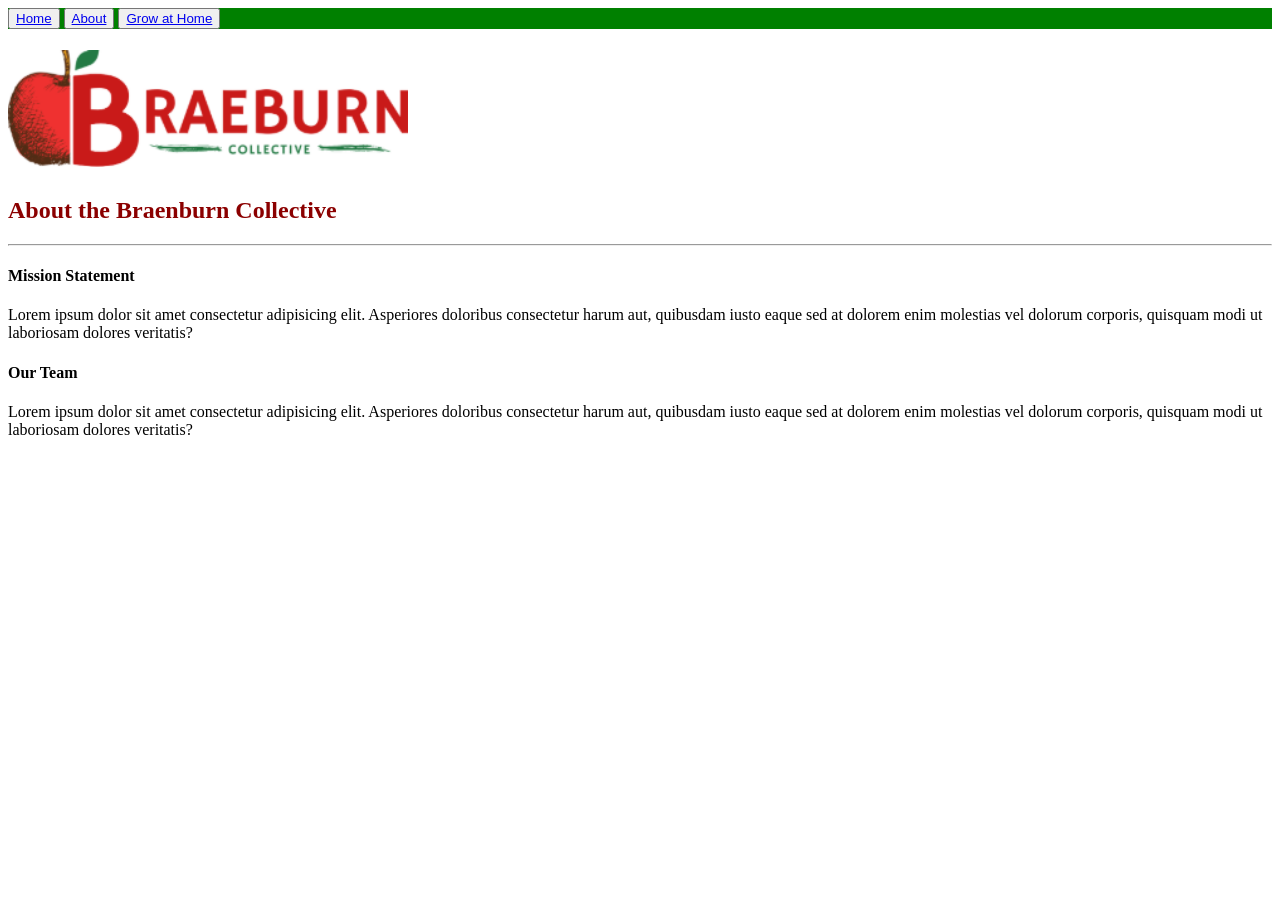
==== about.html @ 4c002f60 "shift" ====
<!DOCTYPE html>
<html lang="en">
    <head>
        <meta charset="UTF-8">
        <meta name="viewport" content="width=device-width, initial-scale=1">
        <title>Information page</title>
        <script src="./needed/functions.js"></script>
        <link rel="stylesheet" href="./needed/style.css">
    </head>
    <body>
        <header>
            <nav>
                <div id="nav">
                    <button onclick="location.href='home.html'">
                        <a href="home.html">Home</a>
                    </button>
                    <button onclick="location.href='about.html'">
                        <a href="about.html">About</a>
                    </button>
                    <button onclick="location.href='plants.html'">
                        <a href="plants.html">Grow at Home</a>
                    </button>
                </div>
            </nav>
        </header>
        <h1>
            <a href="home.html">
                <img src="./pictures/BBC.png" alt="Braenburn Collective logo" width="400">
            </a>
        </h1>
        <h2>About the Braenburn Collective</h2>
        <hr>
        <h4>Mission Statement</h4>
        <p> Lorem ipsum dolor sit amet consectetur adipisicing elit. Asperiores doloribus consectetur harum aut, quibusdam iusto eaque sed at dolorem enim molestias vel dolorum corporis, quisquam modi ut laboriosam dolores veritatis?</p>
        <h4>Our Team</h4>
        <p>Lorem ipsum dolor sit amet consectetur adipisicing elit. Asperiores doloribus consectetur harum aut, quibusdam iusto eaque sed at dolorem enim molestias vel dolorum corporis, quisquam modi ut laboriosam dolores veritatis?</p>
    </body>
</html>
---- needed/style.css ----
body {
    background-color: white;
}

h2 {
    color: darkred;
}

h3 {
    color:darkgreen;
}

nav {
    background-color: green;
    overflow: hidden;
}


.tab {
    overflow: hidden;
    border: 1px solid #ccc;
    background-color: #f1f1f1;
}

.tab button {
    background-color: inherit;
    float: left;
    border: none;
    outline: none;
    cursor: pointer;
    padding: 14px 16px;
    transition: 0.3s;
}

.tab button:hover {
    background-color: #ddd;
}

.tab button.active {
    background-color: #ccc;
}

.tabcontent {
    display: none;
    padding: 6px 12px;
    border: 1px solid #ccc;
    border-top: none;
    animation: fadeEffect 1s;
}

@keyframes fadeEffect {
    from {opacity: 0;}
    to {opacity: 1;}
}
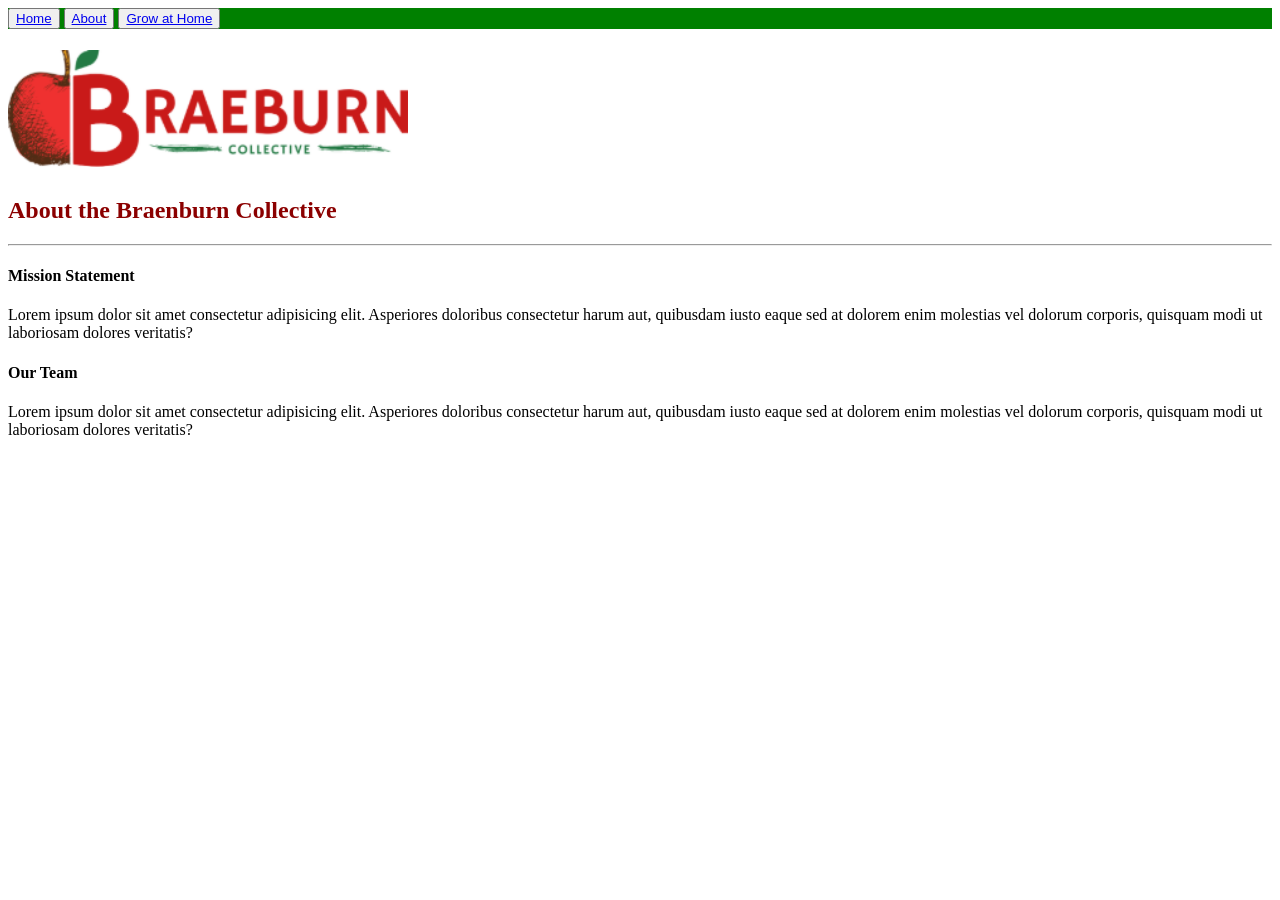
==== commit 317b62d5: "ill cry" ====
--- a/about.html
+++ b/about.html
@@ -25,7 +25,7 @@
         </header>
         <h1>
             <a href="home.html">
-                <img src="./pictures/BBC.png" alt="Braenburn Collective logo" width="400">
+                <img src=".//needed/pictures/BBC.png" alt="Braenburn Collective logo" width="400">
             </a>
         </h1>
         <h2>About the Braenburn Collective</h2>
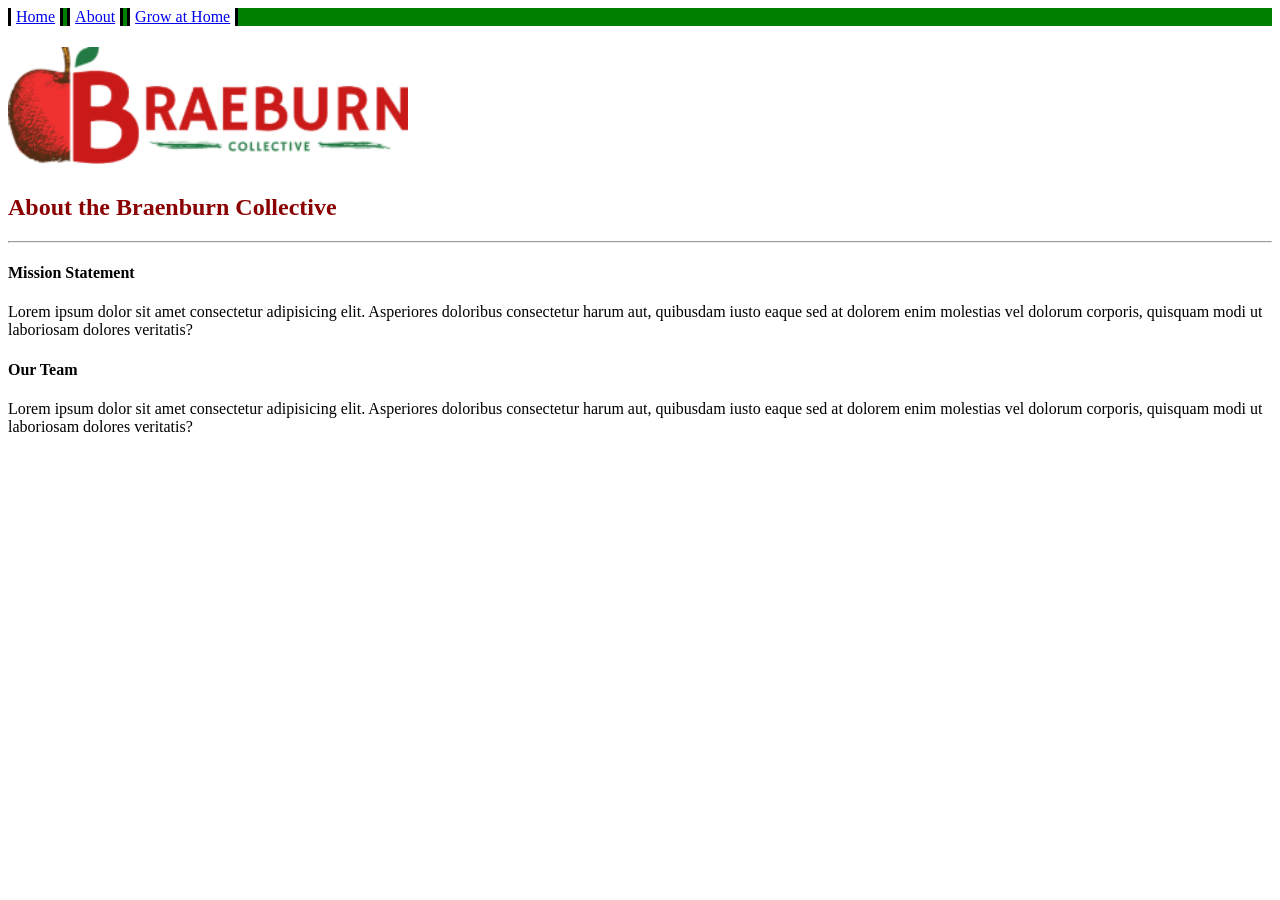
==== commit c4983a43: "more ui fixes" ====
--- a/about.html
+++ b/about.html
@@ -11,20 +11,14 @@
         <header>
             <nav>
                 <div id="nav">
-                    <button onclick="location.href='home.html'">
-                        <a href="home.html">Home</a>
-                    </button>
-                    <button onclick="location.href='about.html'">
-                        <a href="about.html">About</a>
-                    </button>
-                    <button onclick="location.href='plants.html'">
-                        <a href="plants.html">Grow at Home</a>
-                    </button>
+                        <a href="index.html" class = "nav_button">Home</a>
+                        <a href="about.html" class = "nav_button">About</a>
+                        <a href="plants.html" class = "nav_button">Grow at Home</a>
                 </div>
             </nav>
         </header>
         <h1>
-            <a href="home.html">
+            <a href="index.html">
                 <img src=".//needed/pictures/BBC.png" alt="Braenburn Collective logo" width="400">
             </a>
         </h1>
--- a/needed/style.css
+++ b/needed/style.css
@@ -47,6 +47,15 @@
     border-top: none;
     animation: fadeEffect 1s;
 }
+.nav_button {
+    background-color: white;
+    padding: 5px 5px;
+    border: 3px solid black;
+    border-color: black;
+    border-radius: 3px;
+    container: center;
+}
+
 
 @keyframes fadeEffect {
     from {opacity: 0;}
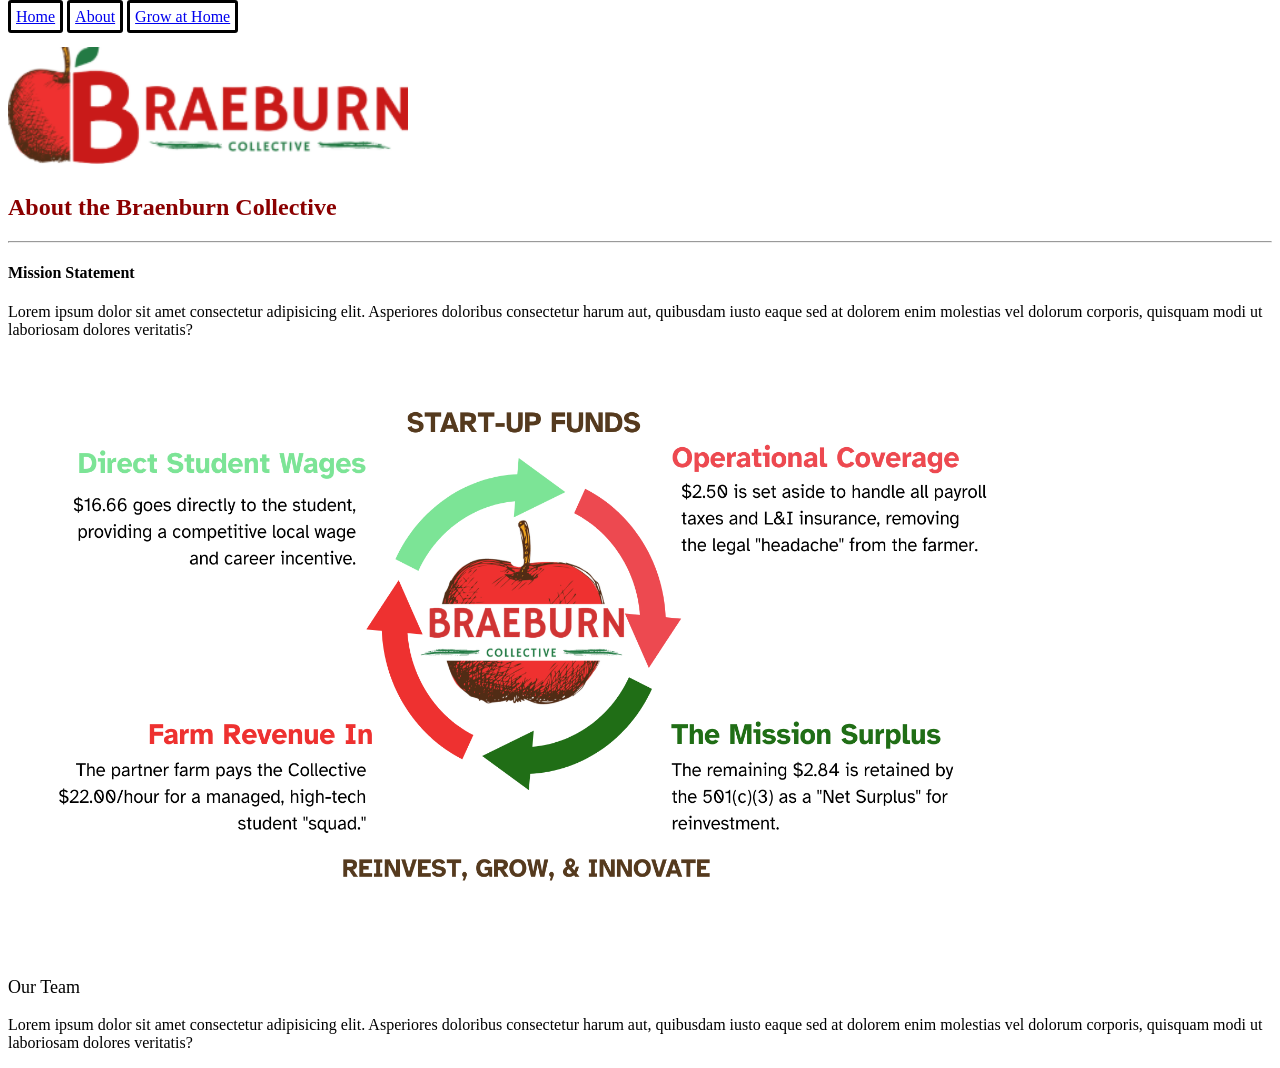
==== commit 5cfc712e: "good changes" ====
--- a/about.html
+++ b/about.html
@@ -26,7 +26,8 @@
         <hr>
         <h4>Mission Statement</h4>
         <p> Lorem ipsum dolor sit amet consectetur adipisicing elit. Asperiores doloribus consectetur harum aut, quibusdam iusto eaque sed at dolorem enim molestias vel dolorum corporis, quisquam modi ut laboriosam dolores veritatis?</p>
-        <h4>Our Team</h4>
+        <img src=".//needed/pictures/infographic.png" alt="Farm image" width="80%" height="600px">
+        <p style="font-size: large;">Our Team</p>
         <p>Lorem ipsum dolor sit amet consectetur adipisicing elit. Asperiores doloribus consectetur harum aut, quibusdam iusto eaque sed at dolorem enim molestias vel dolorum corporis, quisquam modi ut laboriosam dolores veritatis?</p>
     </body>
 </html>
--- a/needed/style.css
+++ b/needed/style.css
@@ -9,12 +9,6 @@
 h3 {
     color:darkgreen;
 }
-
-nav {
-    background-color: green;
-    overflow: hidden;
-}
-
 
 .tab {
     overflow: hidden;
@@ -47,6 +41,7 @@
     border-top: none;
     animation: fadeEffect 1s;
 }
+
 .nav_button {
     background-color: white;
     padding: 5px 5px;
@@ -54,6 +49,7 @@
     border-color: black;
     border-radius: 3px;
     container: center;
+    overflow: hidden;
 }
 
 
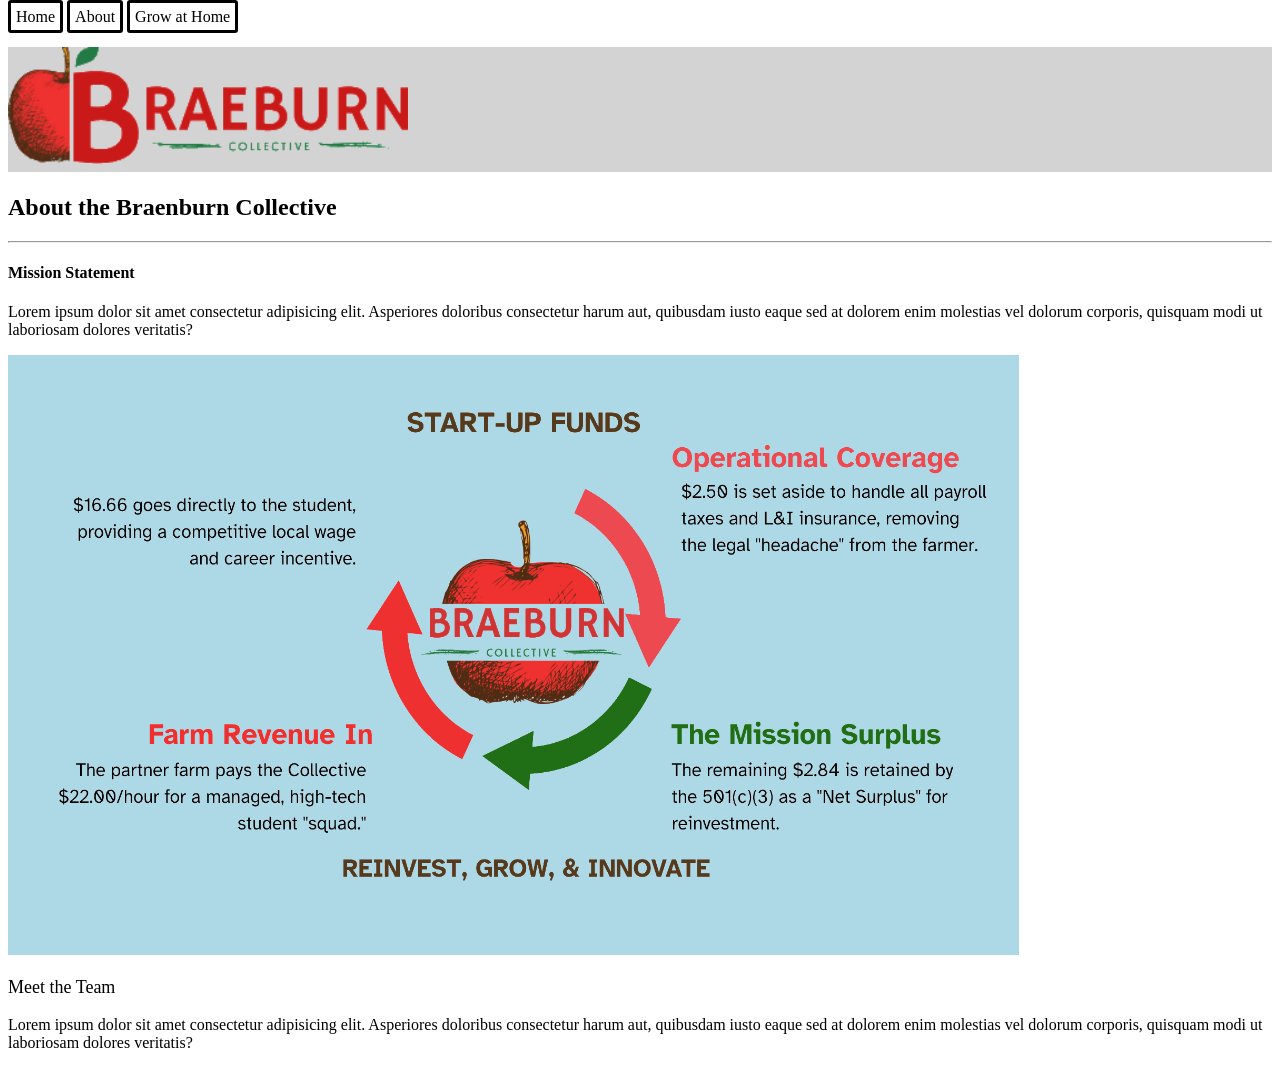
==== commit 67ec747d: "style changes" ====
--- a/about.html
+++ b/about.html
@@ -26,8 +26,8 @@
         <hr>
         <h4>Mission Statement</h4>
         <p> Lorem ipsum dolor sit amet consectetur adipisicing elit. Asperiores doloribus consectetur harum aut, quibusdam iusto eaque sed at dolorem enim molestias vel dolorum corporis, quisquam modi ut laboriosam dolores veritatis?</p>
-        <img src=".//needed/pictures/infographic.png" alt="Farm image" width="80%" height="600px">
-        <p style="font-size: large;">Our Team</p>
+        <img src=".//needed/pictures/infographic.png" alt="Farm image" width="80%" height="600px" style="background-color: lightblue;">
+        <p style="font-size: large;">Meet the Team</p>
         <p>Lorem ipsum dolor sit amet consectetur adipisicing elit. Asperiores doloribus consectetur harum aut, quibusdam iusto eaque sed at dolorem enim molestias vel dolorum corporis, quisquam modi ut laboriosam dolores veritatis?</p>
     </body>
 </html>
--- a/needed/style.css
+++ b/needed/style.css
@@ -2,12 +2,17 @@
     background-color: white;
 }
 
-h2 {
-    color: darkred;
+h1 {
+    background-color: lightgray;
 }
 
 h3 {
     color:darkgreen;
+}
+
+a {
+    color: black;
+    text-decoration: none;
 }
 
 .tab {
